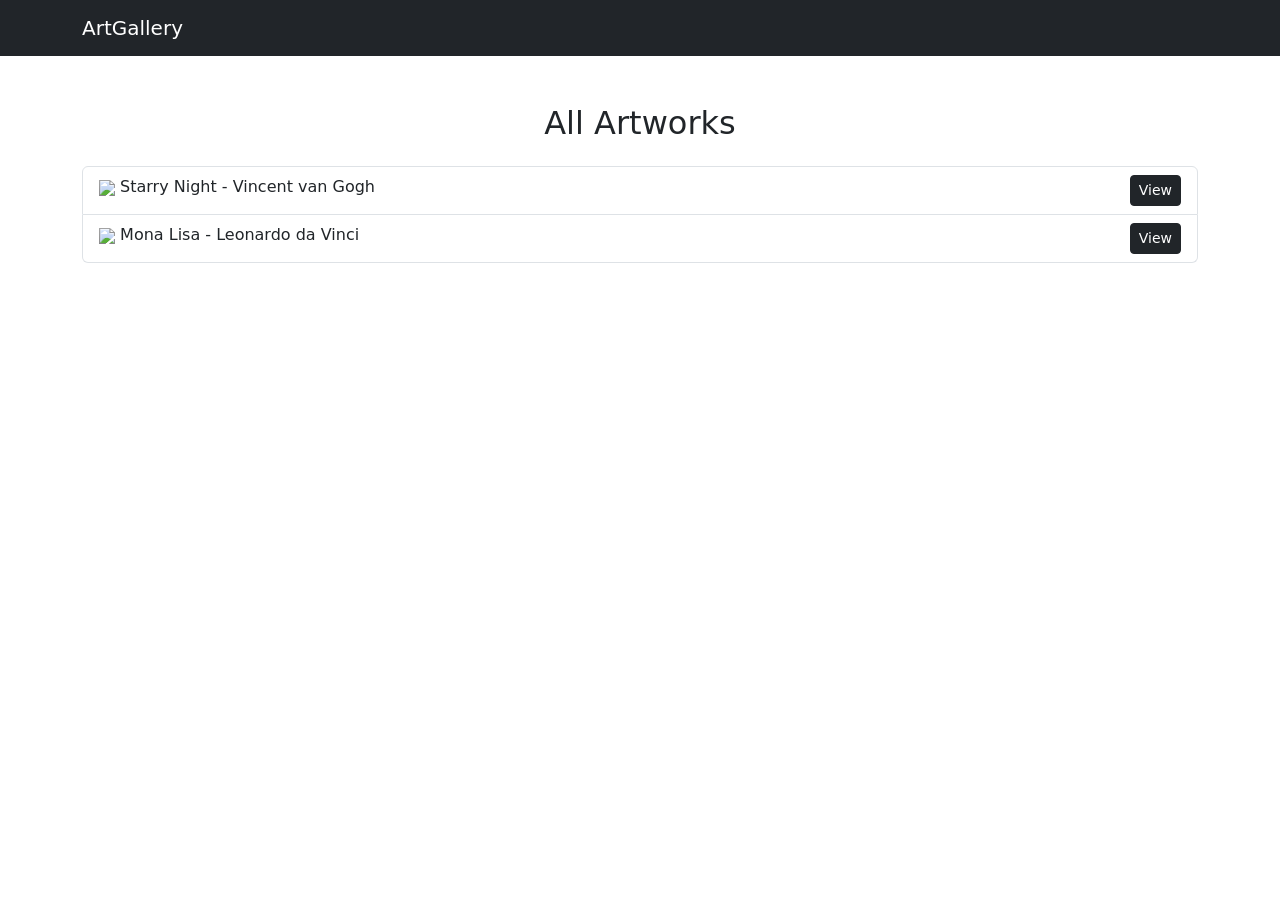
==== art.html @ f49df706 "Add files via upload" ====
<!DOCTYPE html>
<html lang="en">
<head>
  <meta charset="UTF-8">
  <title>Art Display | ArtGallery</title>
  <link href="https://cdn.jsdelivr.net/npm/bootstrap@5.3.0/dist/css/bootstrap.min.css" rel="stylesheet">
  <link rel="stylesheet" href="css/style.css">
</head>
<body>
  <nav class="navbar navbar-expand-lg navbar-dark bg-dark">
    <div class="container"><a class="navbar-brand" href="gallery.html">ArtGallery</a></div>
  </nav>
  <div class="container my-5">
    <h2 class="text-center mb-4">All Artworks</h2>
    <ul class="list-group">
      <li class="list-group-item"><img src="img/art1.jpg" width="80"> Starry Night - Vincent van Gogh <a href="art1.html" class="btn btn-sm btn-dark float-end">View</a></li>
      <li class="list-group-item"><img src="img/art2.jpg" width="80"> Mona Lisa - Leonardo da Vinci <a href="art2.html" class="btn btn-sm btn-dark float-end">View</a></li>
    </ul>
  </div>
</body>
</html>
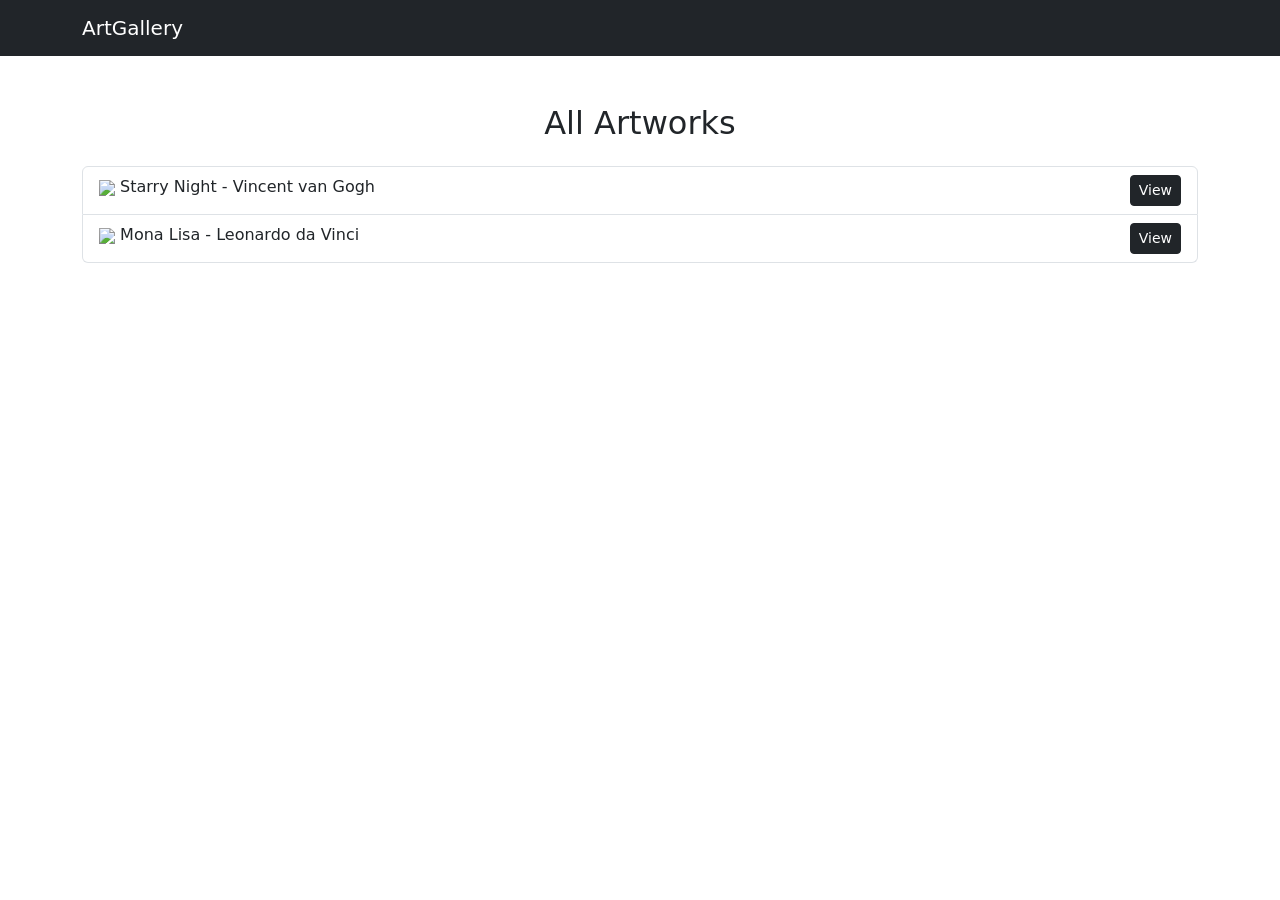
==== commit cd6a900a: "Update art.html" ====
(no text change in the page or its own stylesheets)
